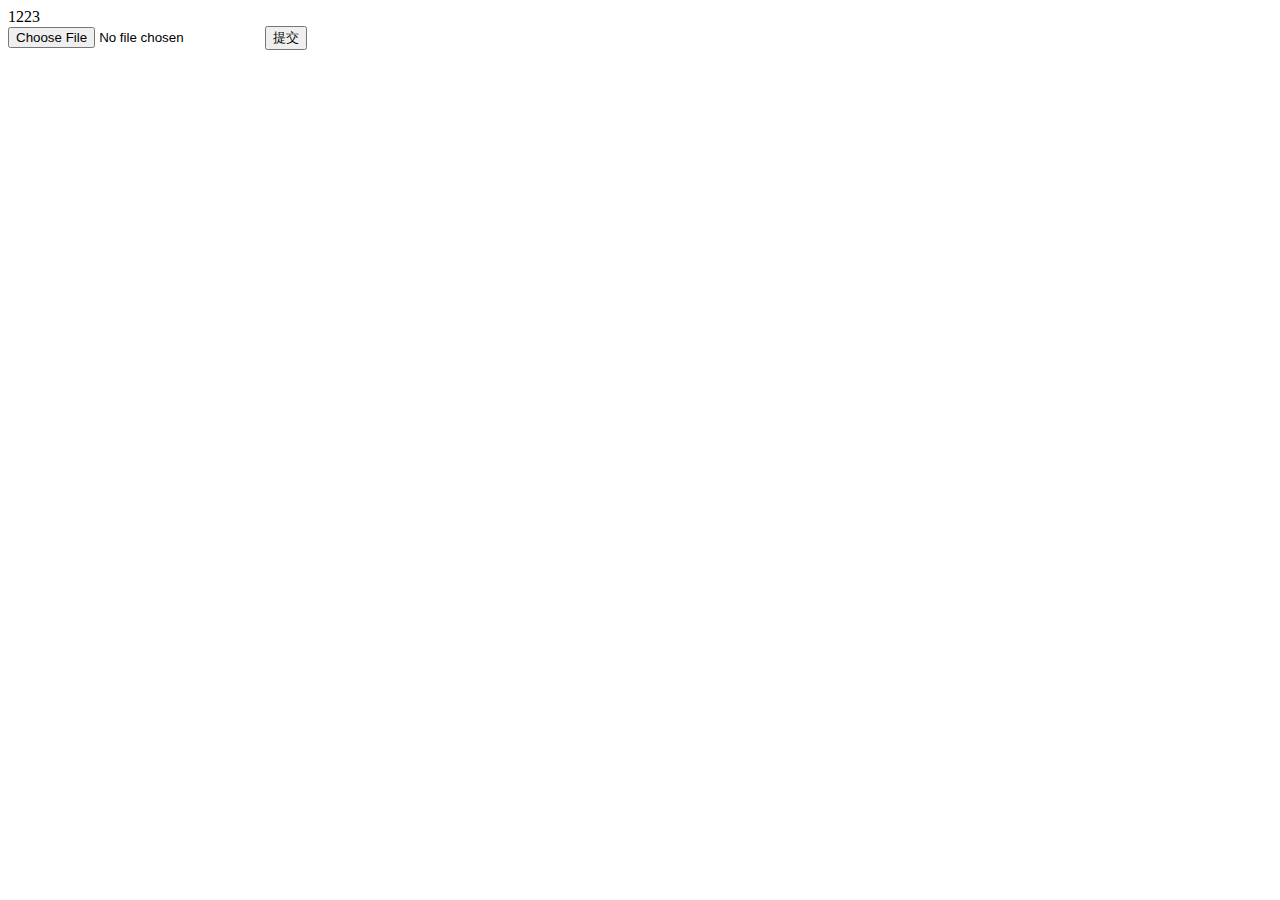
==== ibest/target/classes/index.html @ 3c532e08 "tygm" ====
<!DOCTYPE html>
<html>
<head>
<meta charset="UTF-8">
<title>Insert title here</title>
</head>
<body>
	<div>1223</div>
	<form method="post" action="http://upload.qiniup.com/"
	 enctype="multipart/form-data">
	  <input name="key" type="hidden" value="img1">
	  <input name="token" type="hidden" id="token" value="">
	  <input name="file" type="file" />
	  <input type="submit" value = "提交"/>
	</form>
	<!-- <form method="post" action="register">
	
</form> -->

	<!-- <form method="post" action="img/upload" enctype="multipart/form-data">
	<input type="hidden" name="user" value="123"/>
	<input type="file" name="img"/>
	<input type="submit" value="提交"/>
	
</form> -->
	<!-- <div
		style="width: 90px; height: 110px; overflow: hidden; border: 1px solid red;">
		<div id="imgDiv"></div>
	</div>
	<br>
	<input type="file" value="上传文件"> -->

</body>
<script src="js/jquery1.js"></script>
<script src="js/imgUpload.js"></script>

<!-- <script src="js/juqery.Jcrop.js"></script>
<script src="js/jquery-form.js"></script> -->
<script src="js/wAjax.js"></script>
<script>
/* wAjax("merchant/add","JSON_POST",{name:"xmw",
	phone:18754800737},function(res){
	console.log(res);
})  */
$(document).ready(function() {    
     $("input").uploadPreview({ width: 90, height: 110, imgDiv: "#imgDiv",callback:function(){
    	 console.log("123");
     }});  
}); 
/* $.ajax({
    type: "GET",
    url: "qiniu/token",
    headers:{"openId":"obZUP0SLAQi9oAk7EdGORntuHBIc"},
   
    dataType: "json",
    success: function(data){
    	var _token = data.result;
    	console.log(_token);
    	$("#token").val(_token);
     
    }
}); 
$.ajax({
    type: "GET",
    url: "supplier/register",
    headers:{"openId":"obZUP0SLAQi9oAk7EdGORntuHBIc","Content-Type":"application/json"},
    data: {
    	phone:18754800737,
    	validCode:23,
    	openId:123
    },
    dataType: "json",
    success: function(data){
              
             }
});  */
/*  $.ajax({
    type: "POST",
    url: "supplier/product/add",
    headers:{"openId":"obZUP0SLAQi9oAk7EdGORntuHBIc","Content-Type":"application/json"},
    data: JSON.stringify({name:"一件大衣2",originPrice:12,resetPrice:13,cateId:1,mainImage:"sms",stock:10}),
    dataType: "json",
    success: function(data){
              
             }
});  */
/* $.ajax({
    type: "POST",
    url: "msorder/save",
    headers:{"openId":"obZUP0SLAQi9oAk7EdGORntuHBIc"},
    data: {list:JSON.stringify([{productId:1,count:10,supplierId:5},{productId:8,count:10,supplierId:4}])},
    dataType: "json",
    success: function(data){
    }
}); 
 $.ajax({
    type: "GET",
    url: "msorder/info",
    headers:{"openId":"obZUP0SLAQi9oAk7EdGORntuHBIc"},
    data: {},
    dataType: "json",
    success: function(data){
    	console.log(data);
    	var _list = JSON.parse(data.result.productList);
    	console.log(_list);
    }
});  */
 $.ajax({
	    type: "POST",
	    url: "msorder/add",
	    headers:{"openId":"obZUP0SLAQi9oAk7EdGORntuHBIc"},
	    data: {},
	    dataType: "json",
	    success: function(data){
	    	
	    }
	}); 
/* 
 wAjax("supplier/product/add","JSON_POST",{name:"xm",originPrice:12,resetPrice:13,cateId:1,mainImage:"sms"},function(res){
	 
})  */
	 
/*  var param = {
	mainImage:"msg",
	name:"一个傻瓜",
	originPrice:10,
	cateId:1,
	stock:10
}
 wAjax("user/wxcode","POST",{wxcode:12345},function(res){
	 wAjax("merchant/register","POST",{
		 phone:"18112341256",
		 validCode:"123"
	 },function(res){
		 wAjax("merchant/update","JSON_POST",{
			 phone:"18112341256",
			 realName:"xiaowang",
			 address:"山东",
			 detailAddress:"小镇"
		 },function(res){
			 var param = {
						list:JSON.stringify([{
							productId:5,
							count:10
						}]),
						supplierId:24
					}
			
				 wAjax("msorder/save","POST",param,function(res){
					 
					 wAjax("msorder/info","GET",null,function(res){
						
					 })
				 }) 
			 
		 })
		 
	 })
 }) */
	 




</script>
</html>
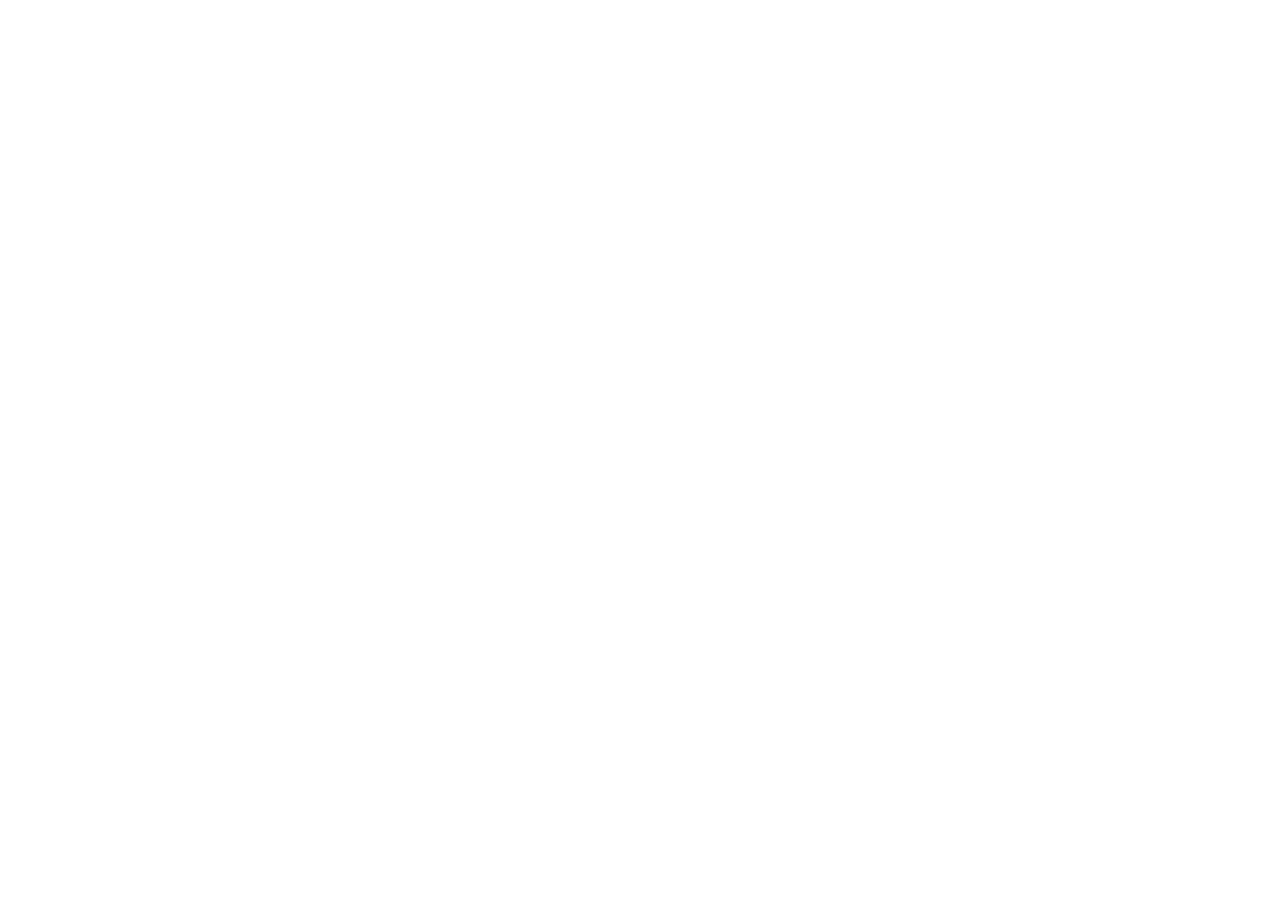
==== commit 571dd9b8: "tygm" ====
--- a/ibest/target/classes/index.html
+++ b/ibest/target/classes/index.html
@@ -5,14 +5,14 @@
 <title>Insert title here</title>
 </head>
 <body>
-	<div>1223</div>
-	<form method="post" action="http://upload.qiniup.com/"
+	<div class="M-box3"></div>
+	<!-- <form method="post" action="http://upload.qiniup.com/"
 	 enctype="multipart/form-data">
 	  <input name="key" type="hidden" value="img1">
 	  <input name="token" type="hidden" id="token" value="">
 	  <input name="file" type="file" />
 	  <input type="submit" value = "提交"/>
-	</form>
+	</form> -->
 	<!-- <form method="post" action="register">
 	
 </form> -->
@@ -32,49 +32,105 @@
 
 </body>
 <script src="js/jquery1.js"></script>
+<script src="js/jquery.pagination.js"></script>
 <script src="js/imgUpload.js"></script>
 
 <!-- <script src="js/juqery.Jcrop.js"></script>
 <script src="js/jquery-form.js"></script> -->
 <script src="js/wAjax.js"></script>
 <script>
+/* $.ajax({
+    type: "GET",
+    url: "supplier/product/list",
+    headers:{"openId":"obZUP0SLAQi9oAk7EdGORntuHBIc"},
+    data: {current:1,size:5},
+    dataType: "json",
+    success: function(data){
+    	console.log("res",data);
+    	
+    }
+});  */
+/* $('.M-box3').pagination({
+    pageCount: data.pages,
+    jump: true,
+    coping: true,
+    homePage: '首页',
+    endPage: '末页',
+    prevContent: '上页',
+    nextContent: '下页',
+    callback: function (api) {
+        console.log(api.getCurrent())
+    }
+}); */
+function getdata(current){
+	$.ajax({
+	    type: "GET",
+	    url: "supplier/product/list",
+	    headers:{"openId":"obZUP0SLAQi9oAk7EdGORntuHBIc"},
+	    data: {current:current,size:1},
+	    dataType: "json",
+	    success: function(data){
+	    	console.log("res",data);
+	    	if(current == 1){
+	    		console.log(data.result.pages);
+	    		$('.M-box3').pagination({
+	    		    pageCount: data.result.pages,
+	    		    jump: true,
+	    		    coping: true,
+	    		    homePage: '首页',
+	    		    endPage: '末页',
+	    		    prevContent: '上页',
+	    		    nextContent: '下页',
+	    		    callback: function (api) {
+	    		    	var cu = api.getCurrent();
+	    		        console.log("xm",cu)
+	    		        getdata(cu);
+	    		    }
+	    		});
+	    	}
+	    	
+	    	
+	    }
+	}); 
+}
+getdata(1);
+$('.M-box3').pagination({
+    pageCount: 50,
+    jump: true,
+    coping: true,
+    homePage: '首页',
+    endPage: '末页',
+    prevContent: '上页',
+    nextContent: '下页',
+    callback: function (api) {
+    	var cu = api.getCurrent();
+        console.log("xm",cu)
+        getdata(cu);
+    }
+});
+/* $('.M-box3').pagination({
+    pageCount: 50,
+    jump: true,
+    coping: true,
+    homePage: '首页',
+    endPage: '末页',
+    prevContent: '上页',
+    nextContent: '下页',
+    callback: function (api) {
+        console.log(api.getCurrent())
+    }
+}); */
 /* wAjax("merchant/add","JSON_POST",{name:"xmw",
 	phone:18754800737},function(res){
 	console.log(res);
 })  */
-$(document).ready(function() {    
+/* $(document).ready(function() {    
      $("input").uploadPreview({ width: 90, height: 110, imgDiv: "#imgDiv",callback:function(){
     	 console.log("123");
      }});  
-}); 
-/* $.ajax({
-    type: "GET",
-    url: "qiniu/token",
-    headers:{"openId":"obZUP0SLAQi9oAk7EdGORntuHBIc"},
-   
-    dataType: "json",
-    success: function(data){
-    	var _token = data.result;
-    	console.log(_token);
-    	$("#token").val(_token);
-     
-    }
-}); 
-$.ajax({
-    type: "GET",
-    url: "supplier/register",
-    headers:{"openId":"obZUP0SLAQi9oAk7EdGORntuHBIc","Content-Type":"application/json"},
-    data: {
-    	phone:18754800737,
-    	validCode:23,
-    	openId:123
-    },
-    dataType: "json",
-    success: function(data){
-              
-             }
 });  */
-/*  $.ajax({
+
+ $.ajax({
     type: "POST",
     url: "supplier/product/add",
     headers:{"openId":"obZUP0SLAQi9oAk7EdGORntuHBIc","Content-Type":"application/json"},
@@ -83,8 +139,8 @@
     success: function(data){
               
              }
-});  */
-/* $.ajax({
+}); 
+ $.ajax({
     type: "POST",
     url: "msorder/save",
     headers:{"openId":"obZUP0SLAQi9oAk7EdGORntuHBIc"},
@@ -104,7 +160,7 @@
     	var _list = JSON.parse(data.result.productList);
     	console.log(_list);
     }
-});  */
+}); 
  $.ajax({
 	    type: "POST",
 	    url: "msorder/add",
@@ -115,10 +171,10 @@
 	    	
 	    }
 	}); 
-/* 
- wAjax("supplier/product/add","JSON_POST",{name:"xm",originPrice:12,resetPrice:13,cateId:1,mainImage:"sms"},function(res){
+
+/*  wAjax("supplier/product/add","JSON_POST",{name:"xm",originPrice:12,resetPrice:13,cateId:1,mainImage:"sms"},function(res){
 	 
-})  */
+})  */ 
 	 
 /*  var param = {
 	mainImage:"msg",
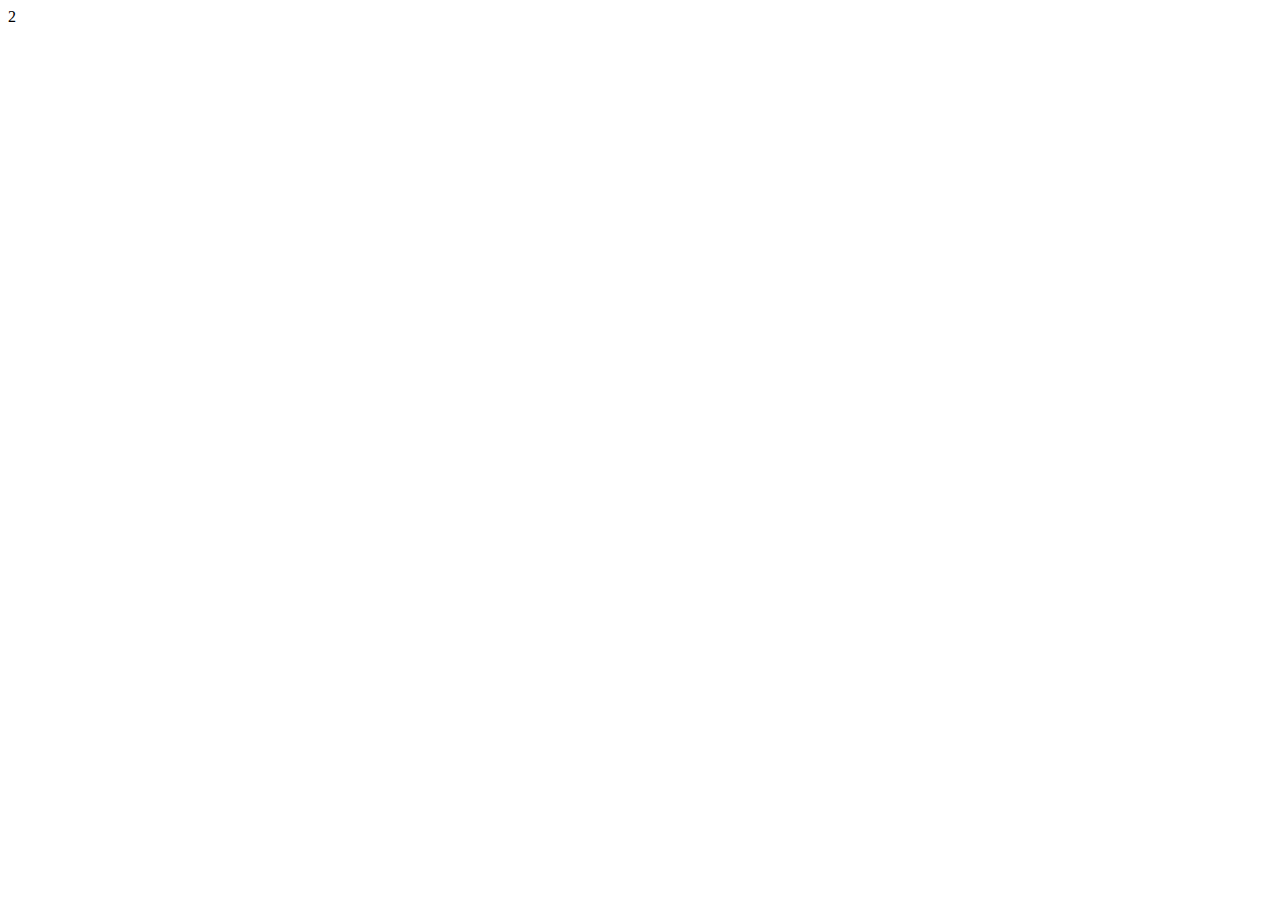
==== commit e4b9b6ed: "tygm" ====
--- a/ibest/target/classes/index.html
+++ b/ibest/target/classes/index.html
@@ -5,6 +5,7 @@
 <title>Insert title here</title>
 </head>
 <body>
+	<div>2</div>
 	<div class="M-box3"></div>
 	<!-- <form method="post" action="http://upload.qiniup.com/"
 	 enctype="multipart/form-data">
@@ -129,7 +130,7 @@
     	 console.log("123");
      }});  
 });  */
-
+var url = ""
  $.ajax({
     type: "POST",
     url: "supplier/product/add",
@@ -137,10 +138,23 @@
     data: JSON.stringify({name:"一件大衣2",originPrice:12,resetPrice:13,cateId:1,mainImage:"sms",stock:10}),
     dataType: "json",
     success: function(data){
-              
-             }
-}); 
- $.ajax({
+    }
+}); 
+$.ajax({
+    type: "POST",
+    url: "address/add",
+    headers:{"openId":"obZUP0SLAQi9oAk7EdGORntuHBIc","Content-Type":"application/json"},
+    data: JSON.stringify({
+		name:"tygm",
+		phone:"18765400123",
+		address:"山东省费县",
+		detail:"田村小区12号"
+	}),
+    dataType: "json",
+    success: function(data){
+    }
+}); 
+/*  $.ajax({
     type: "POST",
     url: "msorder/save",
     headers:{"openId":"obZUP0SLAQi9oAk7EdGORntuHBIc"},
@@ -170,7 +184,7 @@
 	    success: function(data){
 	    	
 	    }
-	}); 
+	});  */
 
 /*  wAjax("supplier/product/add","JSON_POST",{name:"xm",originPrice:12,resetPrice:13,cateId:1,mainImage:"sms"},function(res){
 	 
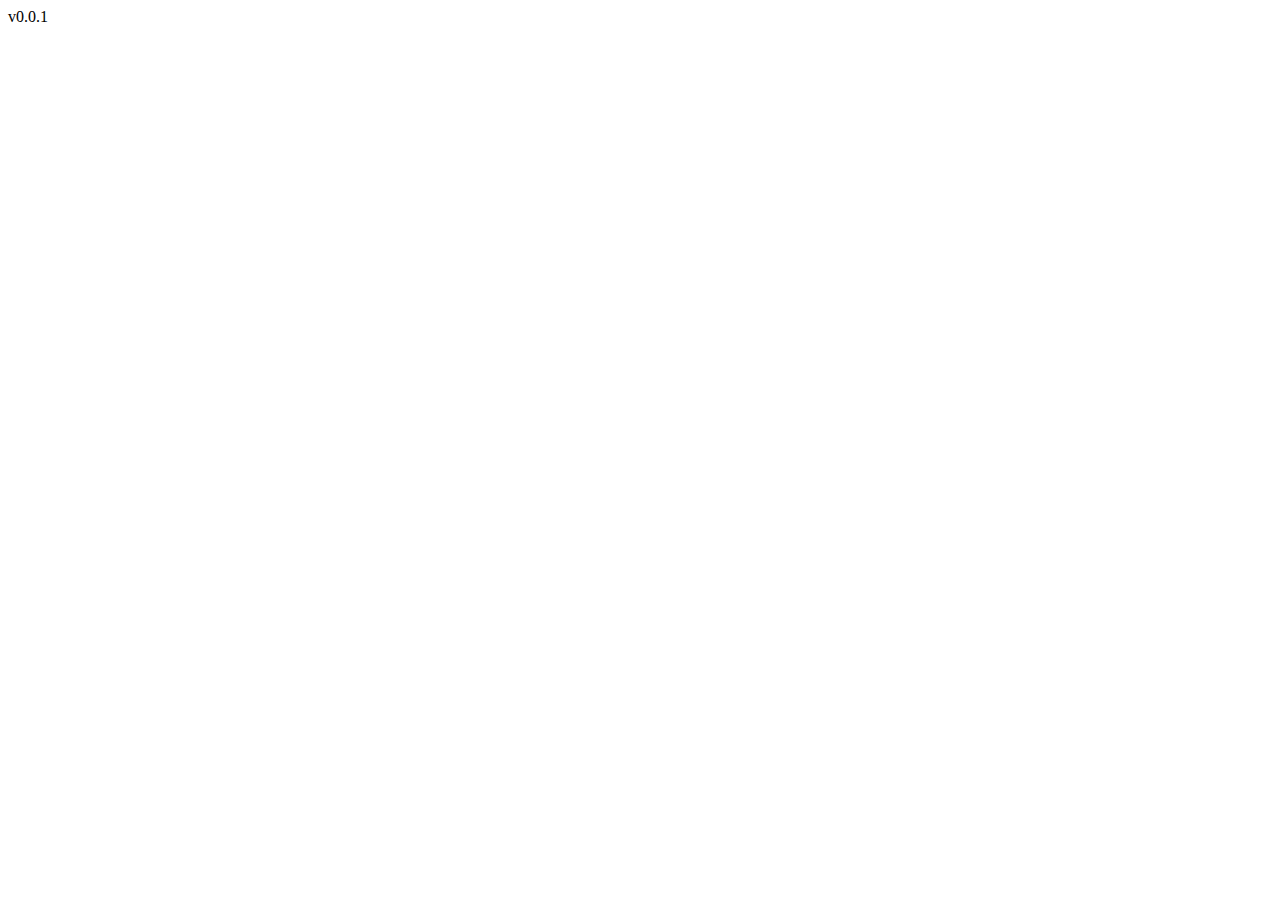
==== commit ba79161b: "tygm" ====
--- a/ibest/target/classes/index.html
+++ b/ibest/target/classes/index.html
@@ -2,10 +2,10 @@
 <html>
 <head>
 <meta charset="UTF-8">
-<title>Insert title here</title>
+<title>to test</title>
 </head>
 <body>
-	<div>2</div>
+	<div>v0.0.1</div>
 	<div class="M-box3"></div>
 	<!-- <form method="post" action="http://upload.qiniup.com/"
 	 enctype="multipart/form-data">
@@ -94,7 +94,7 @@
 	    }
 	}); 
 }
-getdata(1);
+/* getdata(1); */
 $('.M-box3').pagination({
     pageCount: 50,
     jump: true,
@@ -130,61 +130,51 @@
     	 console.log("123");
      }});  
 });  */
-var url = ""
- $.ajax({
-    type: "POST",
-    url: "supplier/product/add",
-    headers:{"openId":"obZUP0SLAQi9oAk7EdGORntuHBIc","Content-Type":"application/json"},
-    data: JSON.stringify({name:"一件大衣2",originPrice:12,resetPrice:13,cateId:1,mainImage:"sms",stock:10}),
+
+/*  $.ajax({
+    type: "GET",
+    url: "cmorder/infos",
+    headers:{"openId":"obZUP0SLAQi9oAk7EdGORntuHBIc"},
+    data: {userId:1},
+    success: function(data){
+    }
+});  */
+/* $.ajax({
+    type: "POST",
+    url: "cmorder/add",
+    headers:{"openId":"obZUP0SLAQi9oAk7EdGORntuHBIc"},
+    data: {addressId:3},
+    success: function(data){
+    }
+}); */
+/*  $.ajax({
+    type: "POST",
+    url: "cmorder/save",
+    headers:{"openId":"obZUP0SLAQi9oAk7EdGORntuHBIc"},
+    data: {list:JSON.stringify([{productId:12,count:10,merchantId:6}]),merchantId:6},
+    dataType: "json",
+    success: function(data){
+    }
+});  */
+
+/* $.ajax({
+    type: "POST",
+    url: "msorder/save",
+    headers:{"openId":"obZUP0SLAQi9oAk7EdGORntuHBIx"},
+    data: {list:JSON.stringify([{productId:16,count:10,supplierId:7}])},
+    dataType: "json",
+    success: function(data){
+    }
+});  */
+$.ajax({
+    type: "POST",
+    url: "msorder/add",
+    headers:{"openId":"obZUP0SLAQi9oAk7EdGORntuHBIx"},
+    data: {},
     dataType: "json",
     success: function(data){
     }
 }); 
-$.ajax({
-    type: "POST",
-    url: "address/add",
-    headers:{"openId":"obZUP0SLAQi9oAk7EdGORntuHBIc","Content-Type":"application/json"},
-    data: JSON.stringify({
-		name:"tygm",
-		phone:"18765400123",
-		address:"山东省费县",
-		detail:"田村小区12号"
-	}),
-    dataType: "json",
-    success: function(data){
-    }
-}); 
-/*  $.ajax({
-    type: "POST",
-    url: "msorder/save",
-    headers:{"openId":"obZUP0SLAQi9oAk7EdGORntuHBIc"},
-    data: {list:JSON.stringify([{productId:1,count:10,supplierId:5},{productId:8,count:10,supplierId:4}])},
-    dataType: "json",
-    success: function(data){
-    }
-}); 
- $.ajax({
-    type: "GET",
-    url: "msorder/info",
-    headers:{"openId":"obZUP0SLAQi9oAk7EdGORntuHBIc"},
-    data: {},
-    dataType: "json",
-    success: function(data){
-    	console.log(data);
-    	var _list = JSON.parse(data.result.productList);
-    	console.log(_list);
-    }
-}); 
- $.ajax({
-	    type: "POST",
-	    url: "msorder/add",
-	    headers:{"openId":"obZUP0SLAQi9oAk7EdGORntuHBIc"},
-	    data: {},
-	    dataType: "json",
-	    success: function(data){
-	    	
-	    }
-	});  */
 
 /*  wAjax("supplier/product/add","JSON_POST",{name:"xm",originPrice:12,resetPrice:13,cateId:1,mainImage:"sms"},function(res){
 	 
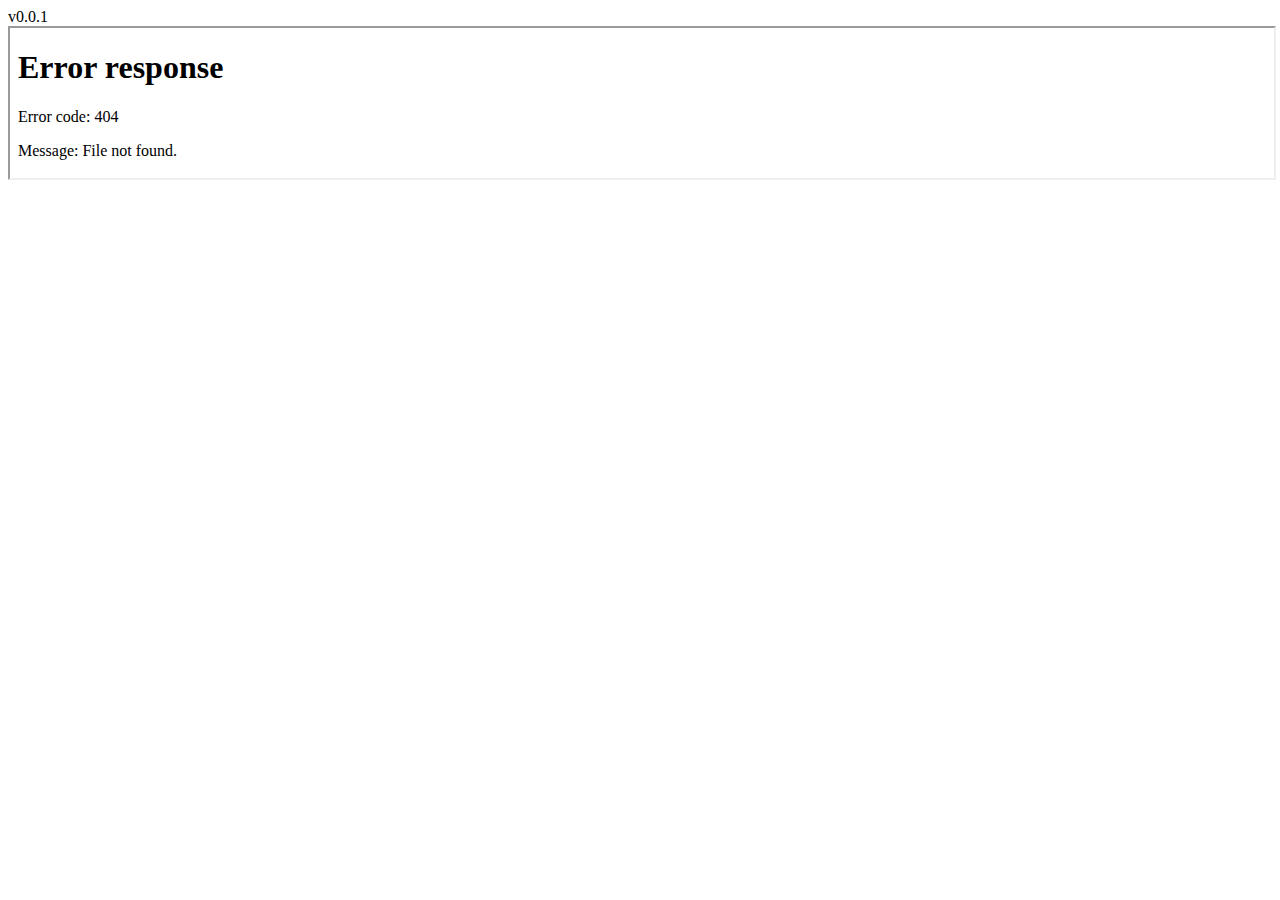
==== commit 7b733b49: "tygm" ====
--- a/ibest/target/classes/index.html
+++ b/ibest/target/classes/index.html
@@ -6,6 +6,11 @@
 </head>
 <body>
 	<div>v0.0.1</div>
+	<iframe src="css/1.pdf" width="100%" height="100%">
+
+	This browser does not support PDFs. Please download the PDF to view it: <a href="css/1.pdf">Download PDF</a>
+	
+	</iframe>
 	<div class="M-box3"></div>
 	<!-- <form method="post" action="http://upload.qiniup.com/"
 	 enctype="multipart/form-data">
